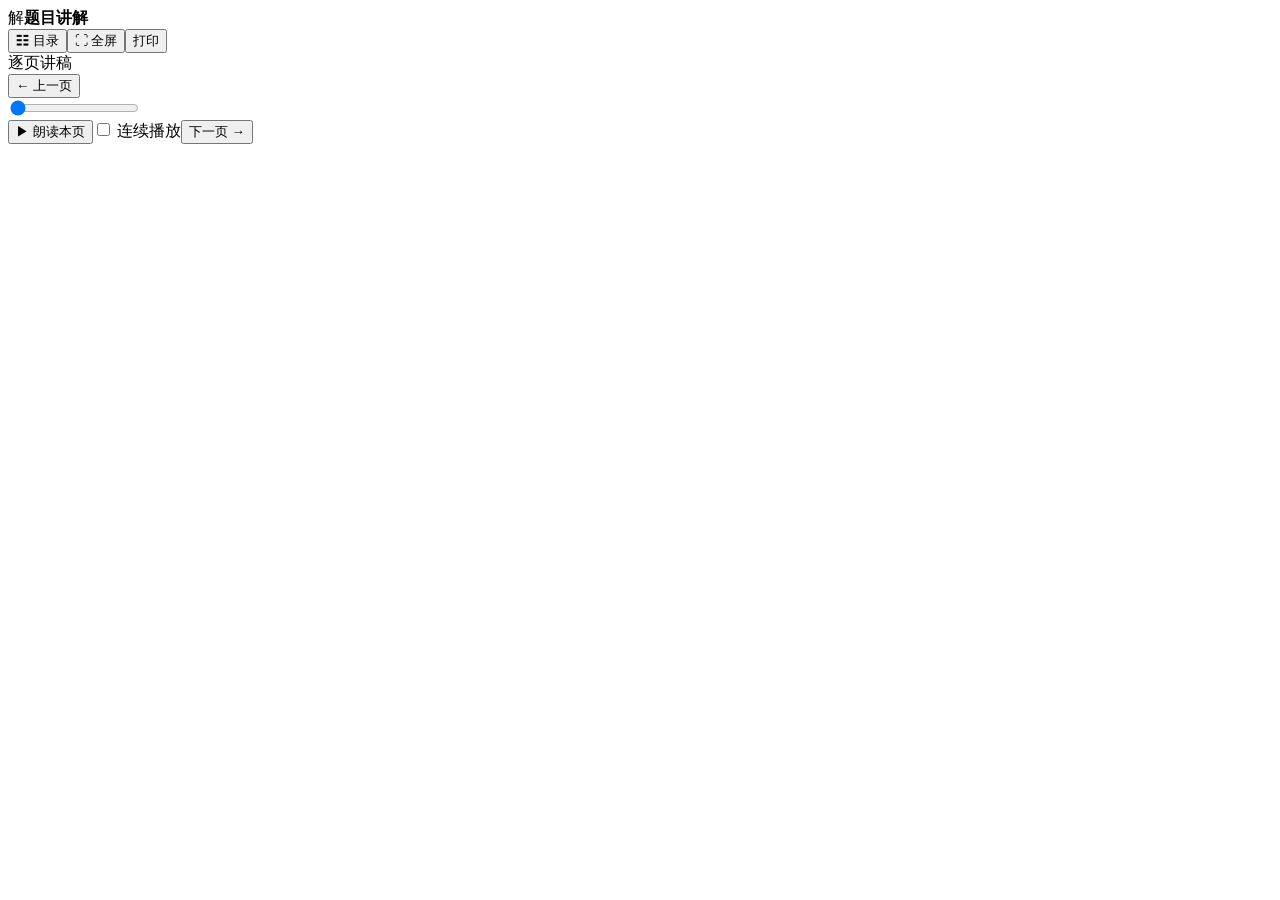
==== web/player.html @ fb12fcbc "feat: build Qwen lesson studio with exam resources and local PostgreSQL knowledge base" ====
<!doctype html>
<html lang="zh-CN"><head><meta charset="utf-8"><meta name="viewport" content="width=device-width,initial-scale=1"><title>题目讲解课件</title><style>/*MATH_CSS*/</style><style>/*PLAYER_CSS*/</style></head>
<body><header class="player-header"><div><span class="brand-mark">解</span><strong id="course-title">题目讲解</strong></div><div><span id="source-mode"></span><button id="outline-toggle" title="目录">☷ 目录</button><button id="fullscreen" title="全屏">⛶ 全屏</button><button id="print">打印</button></div></header>
<main class="player-layout"><aside id="outline" aria-label="课件目录"></aside><div class="stage-wrap"><section class="slide" id="stage" aria-live="polite"></section><section class="speaker"><div class="speaker-title"><span>逐页讲稿</span><span id="voice-mode"></span></div><div id="notes"></div></section></div></main>
<footer class="player-controls"><button id="prev" aria-label="上一页">← 上一页</button><div class="progress-area"><span id="page-number"></span><input id="progress" type="range" min="0" value="0" aria-label="选择页码"></div><button id="speak">▶ 朗读本页</button><label class="autoplay"><input id="auto-next" type="checkbox"> 连续播放</label><button id="next" aria-label="下一页">下一页 →</button></footer><div id="player-message" role="status"></div><section id="print-pages"></section>
<script>/*MATH_JS*/</script><script>/*MATH_AUTO*/</script><script>/*LESSON_DATA*/</script><script>/*PLAYER_JS*/</script></body></html>
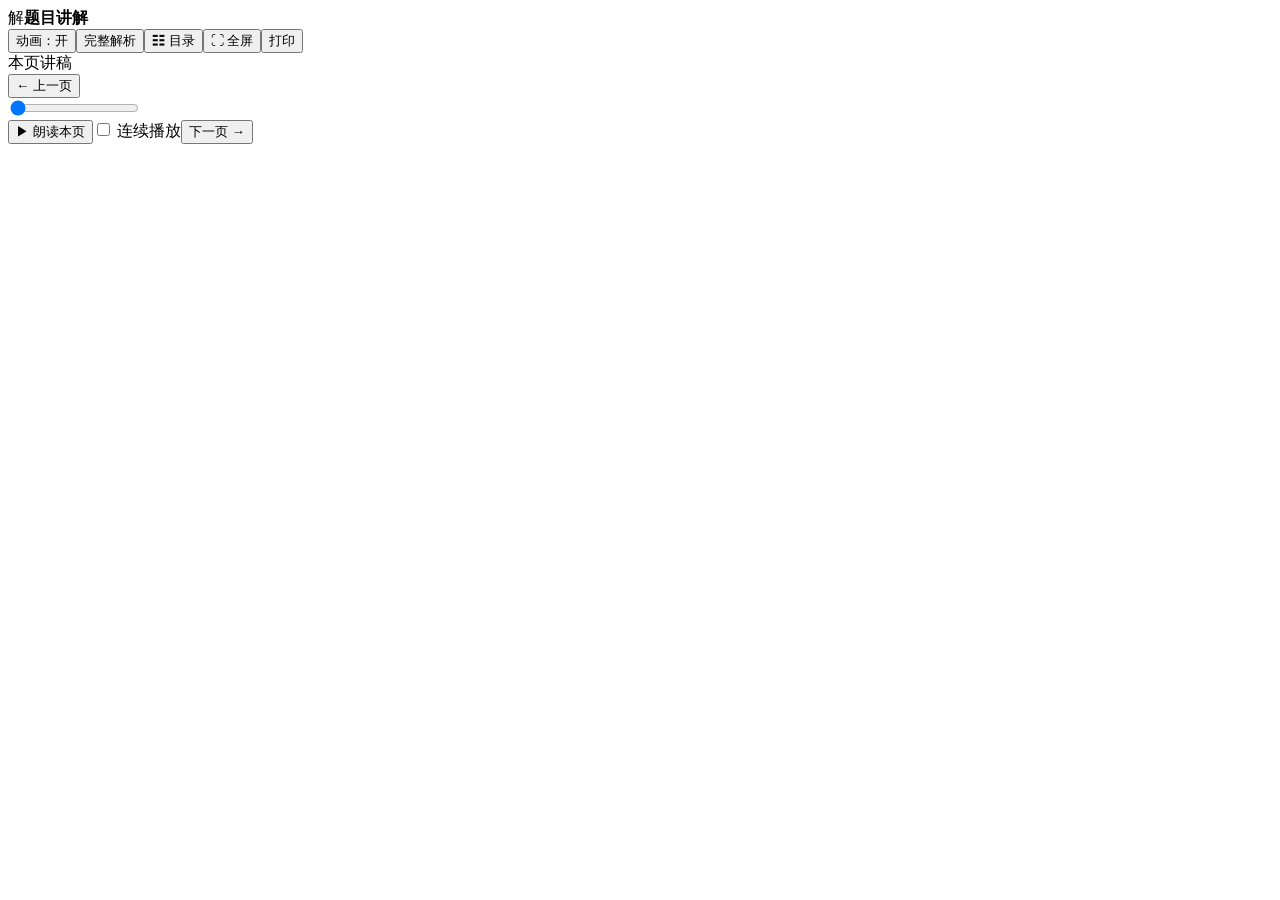
==== commit 0088f7b1: "Add concise illustrated lessons and synchronized solution flow playback" ====
--- a/web/player.html
+++ b/web/player.html
@@ -1,6 +1,7 @@
 <!doctype html>
 <html lang="zh-CN"><head><meta charset="utf-8"><meta name="viewport" content="width=device-width,initial-scale=1"><title>题目讲解课件</title><style>/*MATH_CSS*/</style><style>/*PLAYER_CSS*/</style></head>
-<body><header class="player-header"><div><span class="brand-mark">解</span><strong id="course-title">题目讲解</strong></div><div><span id="source-mode"></span><button id="outline-toggle" title="目录">☷ 目录</button><button id="fullscreen" title="全屏">⛶ 全屏</button><button id="print">打印</button></div></header>
-<main class="player-layout"><aside id="outline" aria-label="课件目录"></aside><div class="stage-wrap"><section class="slide" id="stage" aria-live="polite"></section><section class="speaker"><div class="speaker-title"><span>逐页讲稿</span><span id="voice-mode"></span></div><div id="notes"></div></section></div></main>
+<body><header class="player-header"><div><span class="brand-mark">解</span><strong id="course-title">题目讲解</strong></div><div><span id="source-mode"></span><button id="motion-toggle" aria-pressed="true">动画：开</button><button id="reading-jump">完整解析</button><button id="outline-toggle" title="目录">☷ 目录</button><button id="fullscreen" title="全屏">⛶ 全屏</button><button id="print">打印</button></div></header>
+<main class="player-layout"><aside id="outline" aria-label="课件目录"></aside><div class="stage-wrap"><section class="slide" id="stage" aria-live="polite"></section><section class="speaker"><div class="speaker-title"><span>本页讲稿</span><span id="voice-mode"></span></div><div id="notes"></div></section><section id="reading" aria-label="完整解析与练习"></section></div></main>
+<dialog id="figure-dialog"><button id="figure-close" aria-label="关闭大图">关闭 ×</button><img id="figure-image" alt=""><p id="figure-caption"></p></dialog>
 <footer class="player-controls"><button id="prev" aria-label="上一页">← 上一页</button><div class="progress-area"><span id="page-number"></span><input id="progress" type="range" min="0" value="0" aria-label="选择页码"></div><button id="speak">▶ 朗读本页</button><label class="autoplay"><input id="auto-next" type="checkbox"> 连续播放</label><button id="next" aria-label="下一页">下一页 →</button></footer><div id="player-message" role="status"></div><section id="print-pages"></section>
 <script>/*MATH_JS*/</script><script>/*MATH_AUTO*/</script><script>/*LESSON_DATA*/</script><script>/*PLAYER_JS*/</script></body></html>
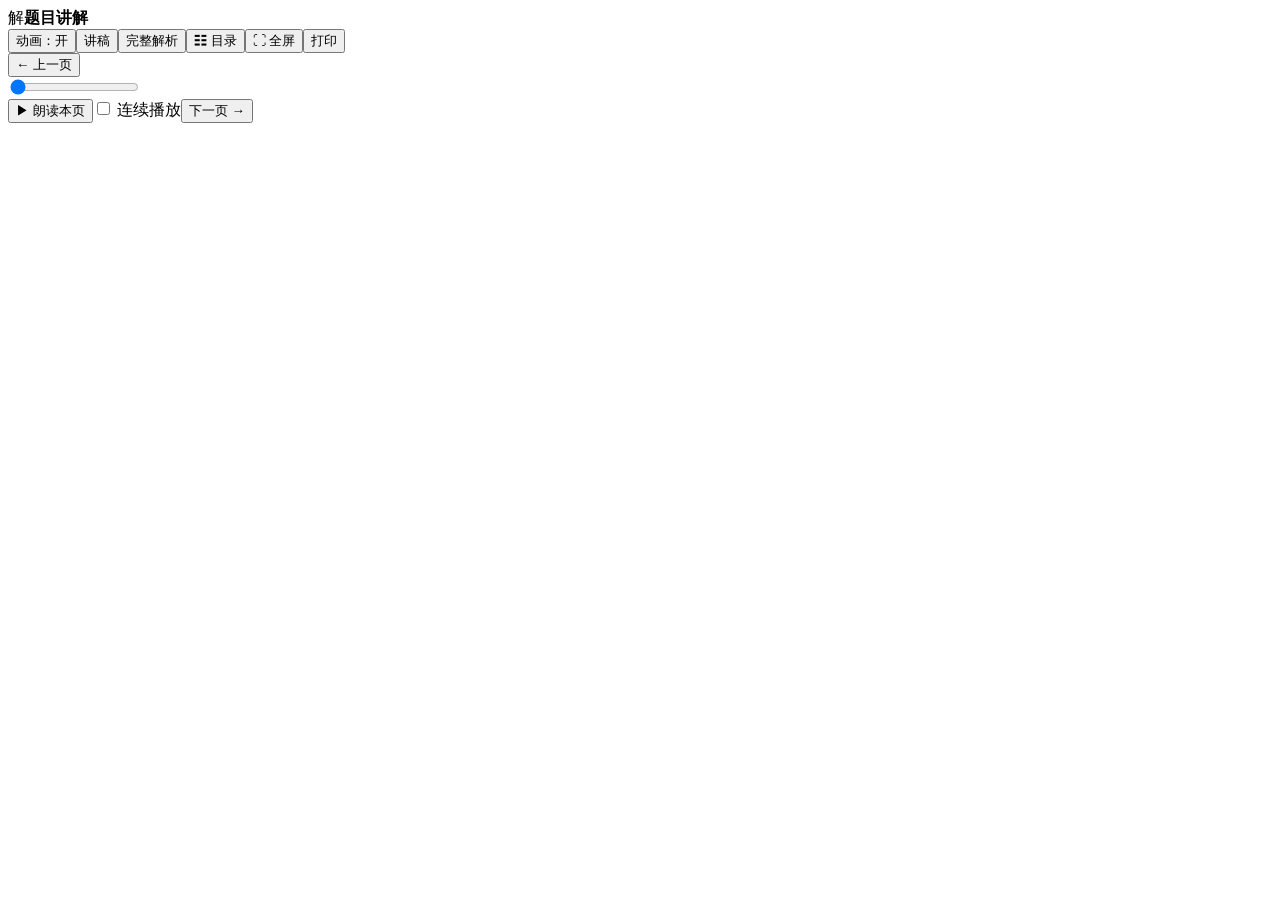
==== commit d408a572: "Fix lesson diagram retries and add scoped curriculum retrieval with PPT canvas" ====
--- a/web/player.html
+++ b/web/player.html
@@ -1,7 +1,9 @@
 <!doctype html>
 <html lang="zh-CN"><head><meta charset="utf-8"><meta name="viewport" content="width=device-width,initial-scale=1"><title>题目讲解课件</title><style>/*MATH_CSS*/</style><style>/*PLAYER_CSS*/</style></head>
-<body><header class="player-header"><div><span class="brand-mark">解</span><strong id="course-title">题目讲解</strong></div><div><span id="source-mode"></span><button id="motion-toggle" aria-pressed="true">动画：开</button><button id="reading-jump">完整解析</button><button id="outline-toggle" title="目录">☷ 目录</button><button id="fullscreen" title="全屏">⛶ 全屏</button><button id="print">打印</button></div></header>
-<main class="player-layout"><aside id="outline" aria-label="课件目录"></aside><div class="stage-wrap"><section class="slide" id="stage" aria-live="polite"></section><section class="speaker"><div class="speaker-title"><span>本页讲稿</span><span id="voice-mode"></span></div><div id="notes"></div></section><section id="reading" aria-label="完整解析与练习"></section></div></main>
+<body><header class="player-header"><div><span class="brand-mark">解</span><strong id="course-title">题目讲解</strong></div><div><span id="source-mode"></span><button id="motion-toggle" aria-pressed="true">动画：开</button><button id="notes-toggle">讲稿</button><button id="reading-jump">完整解析</button><button id="outline-toggle" title="目录">☷ 目录</button><button id="fullscreen" title="全屏">⛶ 全屏</button><button id="print">打印</button></div></header>
+<main class="player-layout"><aside id="outline" aria-label="课件目录"></aside><div class="stage-wrap"><div id="slide-viewport"><div id="slide-mount"><section class="slide" id="stage" aria-live="polite"></section></div></div></div></main>
+<dialog id="notes-dialog" class="reading-dialog"><div class="dialog-heading"><strong>本页讲稿</strong><button data-close-dialog="notes-dialog" aria-label="关闭讲稿">关闭 ×</button></div><section class="speaker"><div class="speaker-title"><span id="voice-mode"></span></div><div id="notes"></div></section></dialog>
+<dialog id="reading-dialog" class="reading-dialog"><div class="dialog-heading"><strong>完整解析与练习</strong><button data-close-dialog="reading-dialog" aria-label="关闭解析">关闭 ×</button></div><section id="reading" aria-label="完整解析与练习"></section></dialog>
 <dialog id="figure-dialog"><button id="figure-close" aria-label="关闭大图">关闭 ×</button><img id="figure-image" alt=""><p id="figure-caption"></p></dialog>
 <footer class="player-controls"><button id="prev" aria-label="上一页">← 上一页</button><div class="progress-area"><span id="page-number"></span><input id="progress" type="range" min="0" value="0" aria-label="选择页码"></div><button id="speak">▶ 朗读本页</button><label class="autoplay"><input id="auto-next" type="checkbox"> 连续播放</label><button id="next" aria-label="下一页">下一页 →</button></footer><div id="player-message" role="status"></div><section id="print-pages"></section>
 <script>/*MATH_JS*/</script><script>/*MATH_AUTO*/</script><script>/*LESSON_DATA*/</script><script>/*PLAYER_JS*/</script></body></html>
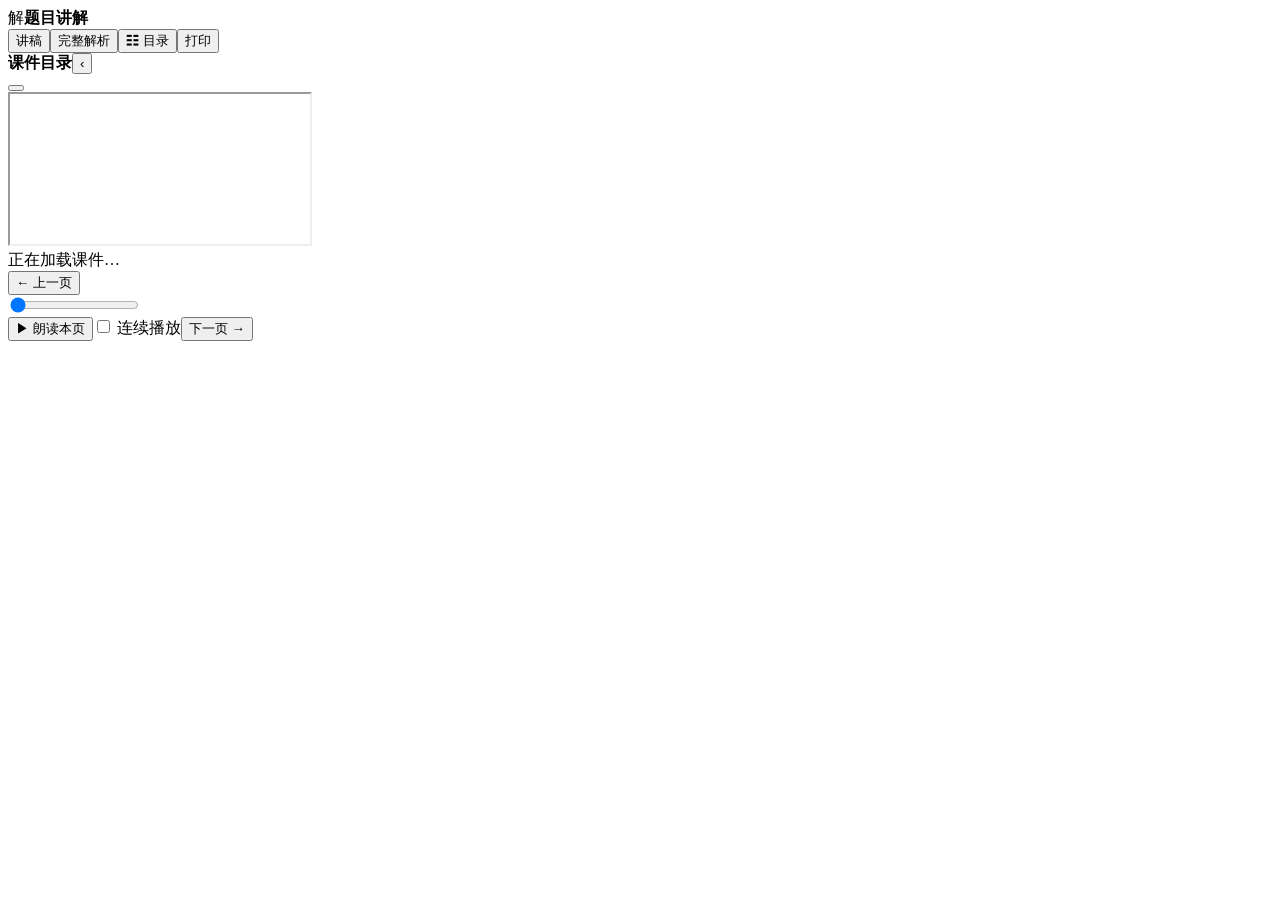
==== commit 937a191e: "feat: add courseware lifecycle, native player integration and deployment pipelines" ====
--- a/web/player.html
+++ b/web/player.html
@@ -1,9 +1,10 @@
 <!doctype html>
 <html lang="zh-CN"><head><meta charset="utf-8"><meta name="viewport" content="width=device-width,initial-scale=1"><title>题目讲解课件</title><style>/*MATH_CSS*/</style><style>/*PLAYER_CSS*/</style></head>
-<body><header class="player-header"><div><span class="brand-mark">解</span><strong id="course-title">题目讲解</strong></div><div><span id="source-mode"></span><button id="motion-toggle" aria-pressed="true">动画：开</button><button id="notes-toggle">讲稿</button><button id="reading-jump">完整解析</button><button id="outline-toggle" title="目录">☷ 目录</button><button id="fullscreen" title="全屏">⛶ 全屏</button><button id="print">打印</button></div></header>
-<main class="player-layout"><aside id="outline" aria-label="课件目录"></aside><div class="stage-wrap"><div id="slide-viewport"><div id="slide-mount"><section class="slide" id="stage" aria-live="polite"></section></div></div></div></main>
+<body><header class="player-header"><div><span class="brand-mark">解</span><strong id="course-title">题目讲解</strong></div><div><span id="source-mode"></span><button id="notes-toggle">讲稿</button><button id="reading-jump">完整解析</button><button id="outline-toggle" title="收起或展开目录" aria-controls="outline-panel" aria-expanded="true">☷ 目录</button><button id="print">打印</button></div></header>
+<main class="player-layout"><aside id="outline-panel"><div class="outline-heading"><strong>课件目录</strong><span id="outline-count"></span><button id="outline-close" aria-label="收起目录" title="收起目录">‹</button></div><nav id="outline" aria-label="课件目录"></nav></aside><button id="outline-backdrop" aria-label="收起目录" tabindex="-1"></button><div class="stage-wrap"><iframe id="lesson-content" title="课件内容" sandbox="allow-scripts allow-downloads allow-modals" allow="autoplay"></iframe><div id="content-status" role="status"><span>正在加载课件…</span><br><button id="content-reload" hidden>重新加载</button></div></div></main>
 <dialog id="notes-dialog" class="reading-dialog"><div class="dialog-heading"><strong>本页讲稿</strong><button data-close-dialog="notes-dialog" aria-label="关闭讲稿">关闭 ×</button></div><section class="speaker"><div class="speaker-title"><span id="voice-mode"></span></div><div id="notes"></div></section></dialog>
 <dialog id="reading-dialog" class="reading-dialog"><div class="dialog-heading"><strong>完整解析与练习</strong><button data-close-dialog="reading-dialog" aria-label="关闭解析">关闭 ×</button></div><section id="reading" aria-label="完整解析与练习"></section></dialog>
-<dialog id="figure-dialog"><button id="figure-close" aria-label="关闭大图">关闭 ×</button><img id="figure-image" alt=""><p id="figure-caption"></p></dialog>
+
+<dialog id="figure-dialog" aria-label="查看完整配图"><button id="figure-close" aria-label="关闭大图">关闭 ×</button><img id="figure-image" alt=""><p id="figure-caption"></p></dialog>
 <footer class="player-controls"><button id="prev" aria-label="上一页">← 上一页</button><div class="progress-area"><span id="page-number"></span><input id="progress" type="range" min="0" value="0" aria-label="选择页码"></div><button id="speak">▶ 朗读本页</button><label class="autoplay"><input id="auto-next" type="checkbox"> 连续播放</label><button id="next" aria-label="下一页">下一页 →</button></footer><div id="player-message" role="status"></div><section id="print-pages"></section>
 <script>/*MATH_JS*/</script><script>/*MATH_AUTO*/</script><script>/*LESSON_DATA*/</script><script>/*PLAYER_JS*/</script></body></html>
